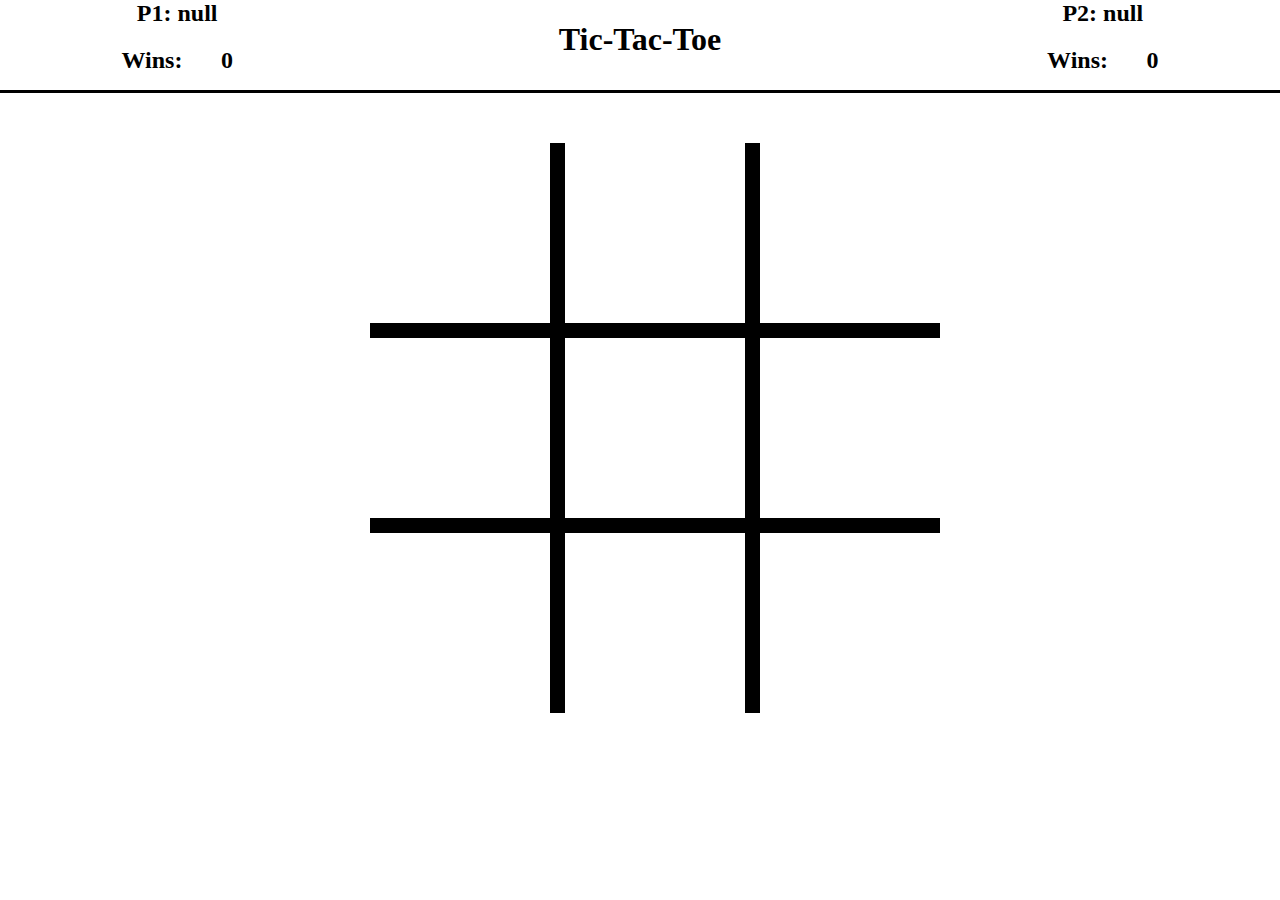
==== index.html @ 3f4f59f1 "Added working tictactoe game with basic styling. pending update with additional formatting and AI pl" ====
<!DOCTYPE html>
<html>
    <head>
        <title>TicTacToe</title>
        <meta name="author" content="Jia">
        <meta charset="UTF-8" name="viewport" content="width=device-width, initial-scale=1.0">
        <link rel="stylesheet" type="text/css" href="style.css">
    </head>
    <body>
        <div id="header">
            <div id="heading">
                <h1>Tic-Tac-Toe</h1>
            </div>
            <div id="player1">
                <h2 class="player">P1: </h2>
                <h2 class="wins">Wins: </h2>
                <h2 id="p1Wins" class="numWins"></h2>
            </div>
            <div id="player2">
                <h2 class="player">P2: </h2>
                <h2 class="wins">Wins: </h2>
                <h2 id="p2Wins" class="numWins"></h2>
        </div>
        </div>
        <div id="main">
            <div id="gameboard"></div>
        </div>
        <script type="text/javascript" src="script.js"></script>
    </body>
</html>
---- style.css ----
body {
    display: grid;
    grid-template-areas:
    "header"
    "body";
    margin: 0px 0px 0px 0px;
}
#header {
    display: grid;
    margin-top: 0px;
    width: 100%;
    height: 90px;
    text-align: center;
    border-bottom: solid;
    grid-template-areas: 
    "p1 head head p2";
    grid-area: header;
}
#heading {
    grid-area: head;
}
#player1 {
    grid-area: p1;
}
#player2 {
    grid-area: p2;
}

#player1, #player2 {
    margin-left: auto;
    margin-right: auto;
    width: 150px;
    align-items: center;
    display: grid;
    grid-template-areas:
        "player player"
        "wins num";
}
.player {
    grid-area: player;
    margin: auto;
}
.wins {
    grid-area: wins;

}
.numWins {
    grid-area: num;
}
#main {
    display: flex;
    align-items: center;
    justify-content: center;
    width: 100%;
    grid-area: body;
}
/* Gameboard styling */
#gameboard {
    padding: 50px;
    display:grid;
    grid-template-areas: 
    "grid1 grid2 grid3"
    "grid4 grid5 grid6"
    "grid7 grid8 grid9"
    ;
    width: 60vh;
    height: 60vh;
}
#grid4, #grid6 {
    border-top-style: solid;
    border-bottom-style: solid;
    border-width: 15px;
}
#grid5 {
    border-style: solid;
    border-width: 15px;
}
#grid2, #grid8 {
    border-right-style: solid;
    border-left-style: solid;
    border-width: 15px;
}
#gameboard > div {
    display: flex;
    align-items: center;
    justify-content: center;
    font-size: 54px;
    font-family: sans-serif;
    font-weight: bolder;
    width: 20vh;
    height: 20vh;
}
#gameboard > div:hover {
    background-color: seashell;
}
/* end Gameboard styling */
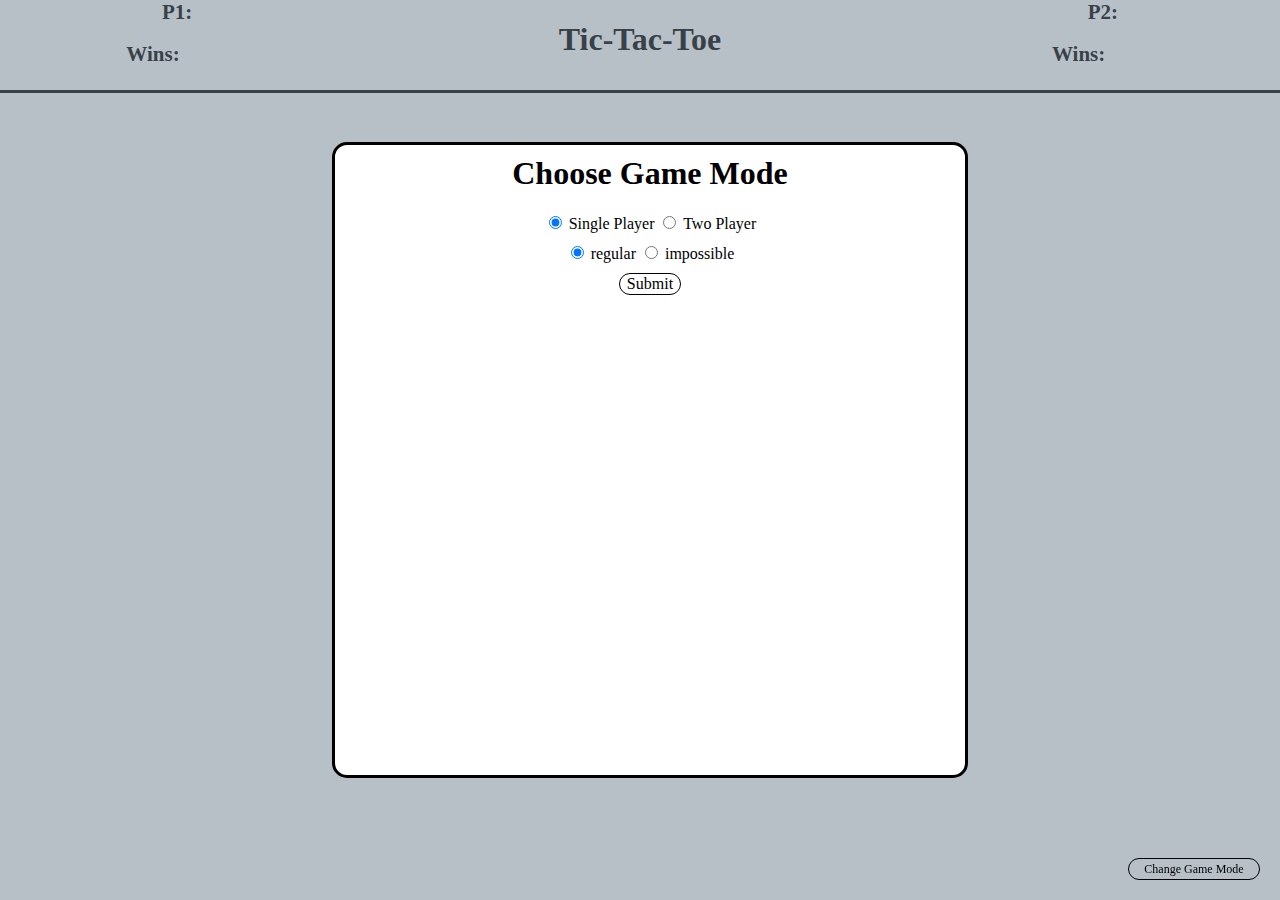
==== commit 3b22c744: "Added additional styling, player selection functionality" ====
--- a/index.html
+++ b/index.html
@@ -25,6 +25,34 @@
         <div id="main">
             <div id="gameboard"></div>
         </div>
+        <div id="modalBase" class="modal"></div>
+        <div id="modalContents" class="modal">
+            <form>
+                <h1 id="formHeading">Choose Game Mode</h1>
+                <div id="mode">
+                    <input id="one" type="radio" name="gM" value="one" checked>
+                    <label for="one">Single Player</label>
+                    <input id="two" type="radio" name="gM" value="two">
+                    <label for="two">Two Player</label>
+                </div>
+                <div id="difficulty">
+                    <input id="easy" type="radio" name="dif" value="easy" checked>
+                    <label for="easy">regular</label>
+                    <input id="hard" type="radio" name="dif" value="hard">
+                    <label for="hard">impossible</label>
+                </div>
+                <div id="submit"><p>Submit</p></div>
+            </form>
+        </div>
+        <div id="modal2">
+            <h1 id="alert">Please enter player name</h1>
+            <p id="pnum"></p>
+            <input id="pname"type="text">
+            <div id="confirm"><p>Confirm</p></div>
+        </div>
+        <div id="openModal">
+            <p>Change Game Mode</p>
+        </div>
         <script type="text/javascript" src="script.js"></script>
     </body>
 </html>--- a/style.css
+++ b/style.css
@@ -12,8 +12,10 @@
     height: 90px;
     text-align: center;
     border-bottom: solid;
-    grid-template-areas: 
-    "p1 head head p2";
+    grid-template-areas:
+    "p1 head head p2"
+    "p1 modal modal p2"
+    ;
     grid-area: header;
 }
 #heading {
@@ -29,12 +31,14 @@
 #player1, #player2 {
     margin-left: auto;
     margin-right: auto;
+    height: 60px;
     width: 150px;
     align-items: center;
     display: grid;
     grid-template-areas:
         "player player"
         "wins num";
+    font-size: 14px;
 }
 .player {
     grid-area: player;
@@ -93,4 +97,114 @@
 #gameboard > div:hover {
     background-color: seashell;
 }
-/* end Gameboard styling */+/* end Gameboard styling */
+
+/* Modal styling */
+#modalBase {
+    position: fixed;
+    height: 100%;
+    width: 100%;
+    opacity: 50%;
+    background-color: slategray;
+}
+#modalContents {
+    position: fixed;
+    justify-content: center;
+    height: 70vh;
+    width: 70vh;
+    min-height: 400px;
+    min-width: 400px;
+    border-style: solid;
+    border-color: black;
+    border-radius: 15px;
+    background-color: white;
+    top: 50%;
+    left: 50%;
+    transform: translate(-50%, -50%);
+    text-align: center;
+    margin: 10px;
+}
+.modal {
+    display: flex;
+}
+#modalContents > * > * {
+    margin-top: 10px;
+}
+#submit {
+    display: flex;
+    align-items: center;
+    justify-content: center;
+    border-style: solid;
+    border-radius: 30px;
+    border-width: 1px;
+    width: 60px;
+    height: 20px;
+    margin-left: 50%;
+    transform: translateX(-50%);
+}
+#confirm {
+    display: flex;
+    align-items: center;
+    justify-content: center;
+    border-style: solid;
+    border-radius: 30px;
+    border-width: 1px;
+    width: 60px;
+    height: 20px;
+    margin-left: 50%;
+    transform: translateX(-50%);
+    grid-area: confirm;
+}
+#openModal {
+    position: fixed;
+    display: flex;
+    align-items: center;
+    justify-content: center;
+    border-style: solid;
+    border-radius: 30px;
+    border-width: 1px;
+    width: 130px;
+    height: 20px;
+    font-size: 12px;
+    bottom: 20px;
+    right: 20px;
+}
+#modal2 {
+    display: none;
+    position: fixed;
+    grid-template-areas:
+    "alert alert alert alert alert alert alert alert alert pnum"
+    "txt txt txt txt txt txt txt . confirm confirm"
+    ;
+    height: 100px;
+    width: 500px;
+    border-style: solid;
+    border-color: black;
+    border-radius: 15px;
+    background-color: white;
+    top: 50%;
+    left: 50%;
+    transform: translate(-50%, -50%);
+    text-align: left;
+    margin: 10px;
+}
+#pnum {
+    grid-area: pnum;
+    margin: 15px;
+    font-size: 20px;
+}
+#modal2 > * {
+    margin-left: 30px;
+}
+#pname {
+    grid-area: txt;
+    border-radius: 10px;
+    border-width: 2px;
+    width: 350px;
+    height: 20px;
+    margin-bottom: 10px;
+}
+#alert {
+    grid-area: alert;
+    font-size: 22px; 
+}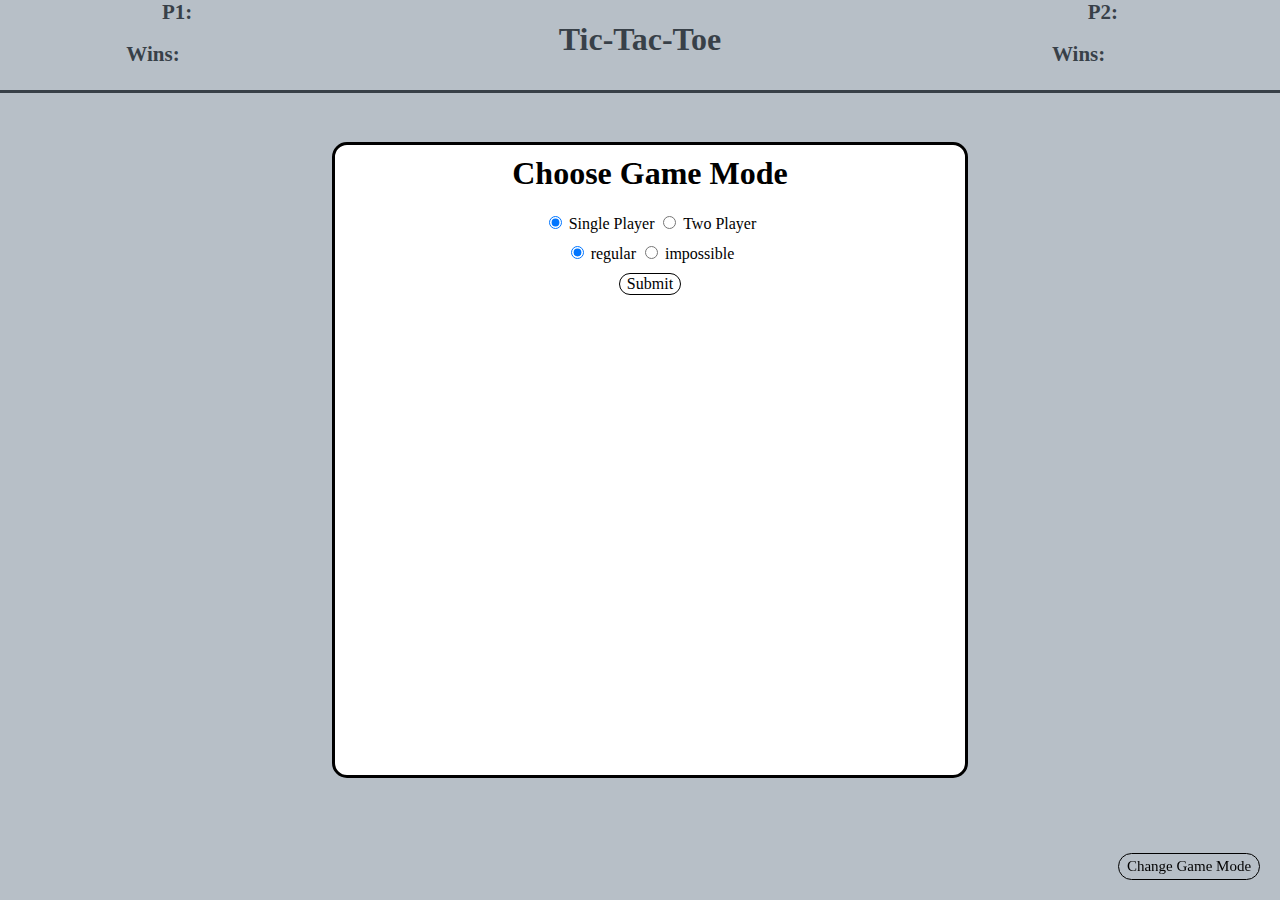
==== commit 8c358c18: "working tictactoe with Ai that can make random moves" ====
--- a/index.html
+++ b/index.html
@@ -12,12 +12,12 @@
                 <h1>Tic-Tac-Toe</h1>
             </div>
             <div id="player1">
-                <h2 class="player">P1: </h2>
+                <h2 class="player" id="p1Name">P1: </h2>
                 <h2 class="wins">Wins: </h2>
                 <h2 id="p1Wins" class="numWins"></h2>
             </div>
             <div id="player2">
-                <h2 class="player">P2: </h2>
+                <h2 class="player" id="p2Name">P2: </h2>
                 <h2 class="wins">Wins: </h2>
                 <h2 id="p2Wins" class="numWins"></h2>
         </div>
@@ -25,34 +25,40 @@
         <div id="main">
             <div id="gameboard"></div>
         </div>
-        <div id="modalBase" class="modal"></div>
-        <div id="modalContents" class="modal">
+        <div id="baseModal" class="modal"></div>
+        <div id="contentModal" class="modal">
             <form>
                 <h1 id="formHeading">Choose Game Mode</h1>
                 <div id="mode">
-                    <input id="one" type="radio" name="gM" value="one" checked>
-                    <label for="one">Single Player</label>
-                    <input id="two" type="radio" name="gM" value="two">
-                    <label for="two">Two Player</label>
+                    <input id="oneP" type="radio" name="gM" value="oneP" checked>
+                    <label for="oneP">Single Player</label>
+                    <input id="twoP" type="radio" name="gM" value="twoP">
+                    <label for="twoP">Two Player</label>
                 </div>
                 <div id="difficulty">
-                    <input id="easy" type="radio" name="dif" value="easy" checked>
-                    <label for="easy">regular</label>
-                    <input id="hard" type="radio" name="dif" value="hard">
-                    <label for="hard">impossible</label>
+                    <input id="regular" type="radio" name="dif" value="regular" checked>
+                    <label for="regular">regular</label>
+                    <input id="impossible" type="radio" name="dif" value="impossible">
+                    <label for="impossible">impossible</label>
                 </div>
-                <div id="submit"><p>Submit</p></div>
+                <div id="submit" class="button"><p>Submit</p></div>
             </form>
         </div>
-        <div id="modal2">
+        <div id="pNameModal">
             <h1 id="alert">Please enter player name</h1>
-            <p id="pnum"></p>
-            <input id="pname"type="text">
-            <div id="confirm"><p>Confirm</p></div>
+            <p id="pNum"></p>
+            <input id="pName" type="text">
+            <div id="confirm" class="button"><p>Confirm</p></div>
         </div>
-        <div id="openModal">
+        <div id="endModal">
+            <div><h1 id="endMessage"></h1></div>
+            <div id="continue" class="button">
+                <p>Continue</p>
+            </div>
+        </div>
+        <div id="reset" class="button">
             <p>Change Game Mode</p>
         </div>
-        <script type="text/javascript" src="script.js"></script>
+        <script type="text/javascript" src="script_2.js"></script>
     </body>
 </html>--- a/style.css
+++ b/style.css
@@ -100,14 +100,14 @@
 /* end Gameboard styling */
 
 /* Modal styling */
-#modalBase {
+#baseModal {
     position: fixed;
     height: 100%;
     width: 100%;
     opacity: 50%;
     background-color: slategray;
 }
-#modalContents {
+#contentModal {
     position: fixed;
     justify-content: center;
     height: 70vh;
@@ -124,10 +124,23 @@
     text-align: center;
     margin: 10px;
 }
+#endModal {
+    display:none;
+    position:fixed;
+    align-items: center;
+    justify-content: center;
+    height: 10vh;
+    width: 100%;
+    border-style: solid;
+    border-color: black;
+    background-color: white;
+    top: 0%;
+    text-align: center;
+}
 .modal {
     display: flex;
 }
-#modalContents > * > * {
+#contentModal > * > * {
     margin-top: 10px;
 }
 #submit {
@@ -155,21 +168,35 @@
     transform: translateX(-50%);
     grid-area: confirm;
 }
-#openModal {
-    position: fixed;
-    display: flex;
-    align-items: center;
-    justify-content: center;
-    border-style: solid;
-    border-radius: 30px;
-    border-width: 1px;
-    width: 130px;
-    height: 20px;
-    font-size: 12px;
+#continue {
+    position: fixed;
+    display: flex;
+    align-items: center;
+    justify-content: center;
+    border-style: solid;
+    border-radius: 30px;
+    border-width: 1px;
+    width: 80px;
+    height: 20px;
+    top: 20px;
+    right: 20px;
+}
+#reset {
+    position: fixed;
+    display: flex;
+    align-items: center;
+    justify-content: center;
+    border-style: solid;
+    border-radius: 30px;
+    border-width: 1px;
+    width: 140px;
+    height: 25px;
+    font-size: 15px;
+    margin-left: 50%;
     bottom: 20px;
     right: 20px;
 }
-#modal2 {
+#pNameModal {
     display: none;
     position: fixed;
     grid-template-areas:
@@ -188,15 +215,15 @@
     text-align: left;
     margin: 10px;
 }
-#pnum {
+#pNum {
     grid-area: pnum;
     margin: 15px;
     font-size: 20px;
 }
-#modal2 > * {
+#pNameModal > * {
     margin-left: 30px;
 }
-#pname {
+#pName {
     grid-area: txt;
     border-radius: 10px;
     border-width: 2px;
@@ -207,4 +234,9 @@
 #alert {
     grid-area: alert;
     font-size: 22px; 
+}
+.button:hover {
+    transform:scale(1.05);
+    background-color: whitesmoke;
+    border-color: goldenrod;
 }